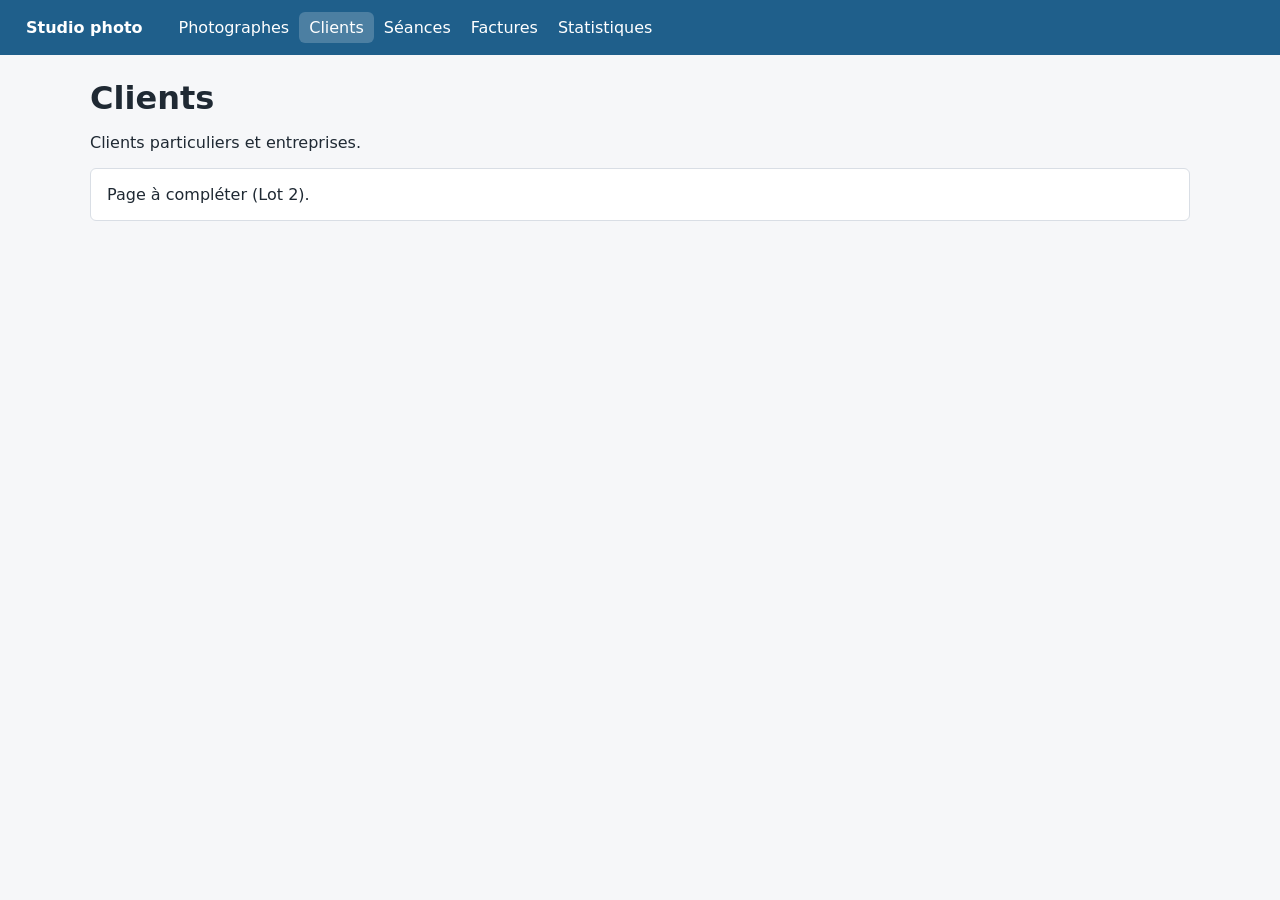
==== src/main/resources/static/clients.html @ 89f2fc2e "add html/css template, bdd credentials, clean book part" ====
<!DOCTYPE html>
<html lang="fr">
<head>
    <meta charset="UTF-8">
    <meta name="viewport" content="width=device-width, initial-scale=1">
    <meta http-equiv="Cache-Control" content="no-cache">
    <title>Clients – Studio photo</title>
    <link rel="stylesheet" href="css/style.css">
    <script src="js/api.js"></script>
    <script src="js/layout.js"></script>
    <script src="js/clients.js"></script>
</head>
<body data-rubrique="clients.html">
<header id="entete"></header>

<main>
    <div id="messages"></div>

    <h1>Clients</h1>
    <p>Clients particuliers et entreprises.</p>

    <!-- Lot 2 : contenu de la page à construire ici (le JS va dans js/clients.js) -->
    <div id="contenu">
        <p class="carte">Page à compléter (Lot 2).</p>
    </div>
</main>
</body>
</html>
---- src/main/resources/static/css/style.css ----
/* =====================================================================
   Studio photo - style commun

   Pour une nouvelle page : inclure ce fichier, et le HTML standard
   (h1, p, table, form, label, input, select, button) est déjà mis en forme.
   Seules quelques classes existent :

     .carte                 encadré blanc (bloc, formulaire, carte cliquable)
     .grille                cartes côte à côte
     .actions               rangée de boutons
     button.secondaire      bouton blanc
     button.danger          bouton rouge (supprimer, annuler)
     .badge + STATUT        pastille de couleur, ex. class="badge PAYEE"
     .message.erreur/.succes  messages (créés par api.js)
   ===================================================================== */

:root {
    --principale: #1f5f8b;
    --bordure: #d9dee5;
    --texte-doux: #616e7c;
    --vert: #2f7d4f;
    --orange: #a8641a;
    --rouge: #b23b3b;
}

body {
    margin: 0;
    font-family: system-ui, sans-serif;
    color: #1f2933;
    background: #f6f7f9;
}

/* ---------- En-tête et menu (remplis par layout.js) ---------- */

header {
    display: flex;
    flex-wrap: wrap;
    align-items: center;
    gap: 16px;
    padding: 12px 16px;
    background: var(--principale);
}

header a {
    color: #fff;
    text-decoration: none;
    padding: 6px 10px;
    border-radius: 6px;
}

header a:hover,
header a.actif {
    background: rgba(255, 255, 255, 0.2);
}

/* ---------- Contenu ---------- */

main {
    max-width: 1100px;
    margin: 0 auto;
    padding: 24px 16px;
}

h1 {
    margin: 0 0 8px;
}

.carte {
    display: block;
    background: #fff;
    border: 1px solid var(--bordure);
    border-radius: 6px;
    padding: 16px;
    margin-bottom: 16px;
    color: inherit;
    text-decoration: none;
}

.carte h2 {
    margin-top: 0;
}

.grille {
    display: grid;
    grid-template-columns: repeat(auto-fill, minmax(240px, 1fr));
    gap: 16px;
}

.grille .carte {
    margin-bottom: 0;
}

.actions {
    display: flex;
    flex-wrap: wrap;
    gap: 8px;
    margin: 16px 0;
}

/* ---------- Tableaux ---------- */

table {
    width: 100%;
    border-collapse: collapse;
    background: #fff;
    border: 1px solid var(--bordure);
}

th, td {
    text-align: left;
    padding: 10px;
    border-bottom: 1px solid var(--bordure);
}

th {
    background: #eef1f5;
}

/* ---------- Formulaires et boutons ---------- */

label {
    display: block;
    margin: 12px 0 4px;
    font-weight: 600;
}

input, select, textarea, button {
    font: inherit;
    padding: 8px 10px;
    border: 1px solid var(--bordure);
    border-radius: 6px;
}

button {
    border-color: var(--principale);
    background: var(--principale);
    color: #fff;
    cursor: pointer;
}

button.secondaire {
    background: #fff;
    color: var(--principale);
}

button.danger {
    border-color: var(--rouge);
    background: var(--rouge);
}

button:disabled {
    opacity: 0.5;
}

/* ---------- Badges de statut ---------- */

.badge {
    padding: 2px 8px;
    border-radius: 10px;
    font-size: 13px;
    background: #eef1f5;
    color: var(--texte-doux);
}

.badge.PLANIFIEE, .badge.CONFIRMEE        { background: #e6eef6; color: var(--principale); }
.badge.TERMINEE, .badge.PAYEE, .badge.ACTIF { background: #e5f3ea; color: var(--vert); }
.badge.EN_ATTENTE                         { background: #fbf0e1; color: var(--orange); }
.badge.ANNULEE                            { background: #f6e6e6; color: var(--rouge); }

/* ---------- Messages (créés par api.js) ---------- */

.message {
    display: flex;
    justify-content: space-between;
    padding: 10px 14px;
    margin-bottom: 8px;
    border-radius: 6px;
}

.message.erreur { background: #fbeeee; color: var(--rouge); }
.message.succes { background: #ebf6ef; color: var(--vert); }

.message button {
    background: none;
    border: none;
    color: inherit;
    padding: 0 4px;
}
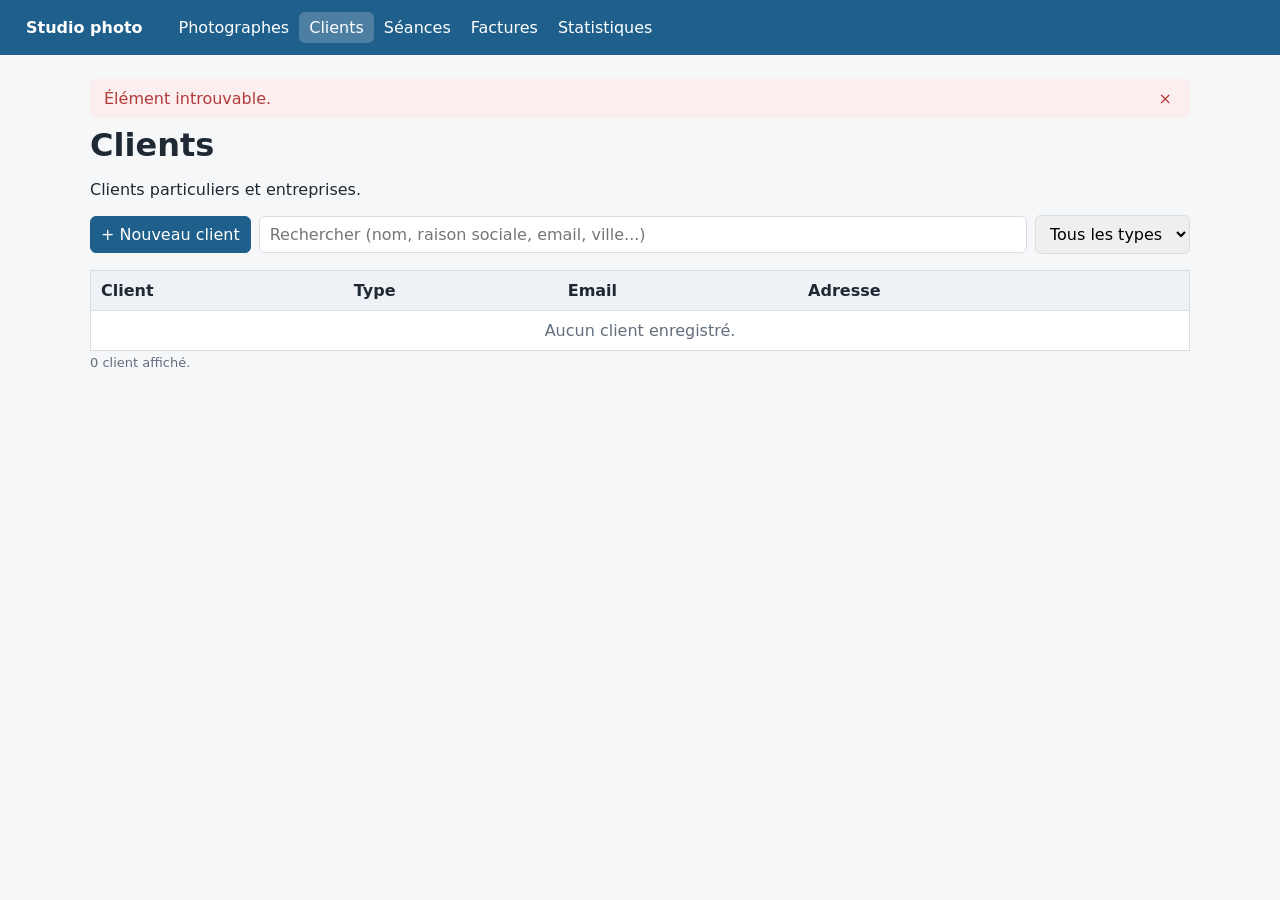
==== commit 8667d133: "Lot 2.6 : page clients (liste et formulaire particulier / entreprise) Liste avec recherche (sans ten" ====
--- a/src/main/resources/static/clients.html
+++ b/src/main/resources/static/clients.html
@@ -6,6 +6,28 @@
     <meta http-equiv="Cache-Control" content="no-cache">
     <title>Clients – Studio photo</title>
     <link rel="stylesheet" href="css/style.css">
+    <style>
+        /* Styles propres à la page clients */
+        #formulaire[hidden] { display: none; } /* .carte impose display: block, qui l'emporte sur hidden */
+        .defilement { overflow-x: auto; }
+        .barre-outils { display: flex; flex-wrap: wrap; gap: 8px; align-items: center; margin: 16px 0; }
+        .barre-outils input[type="search"] { flex: 1; min-width: 200px; }
+        fieldset { border: none; margin: 0; padding: 0; }
+        fieldset[disabled] { display: none; }
+        .choix-type { display: flex; gap: 16px; margin-bottom: 4px; }
+        .choix-type label { display: flex; gap: 6px; align-items: center; margin: 0; font-weight: normal; }
+        .deux-colonnes { display: grid; grid-template-columns: 1fr 1fr; gap: 0 16px; }
+        .carte input:not([type="radio"]) { width: 100%; box-sizing: border-box; }
+        .aide { color: var(--texte-doux); font-size: 13px; margin: 4px 0 0; }
+        td.actions-ligne { white-space: nowrap; text-align: right; }
+        td.actions-ligne button { padding: 4px 10px; }
+        .vide { color: var(--texte-doux); text-align: center; }
+        @media (max-width: 640px) {
+            .deux-colonnes { grid-template-columns: 1fr; }
+            .masquable { display: none; }
+            td.actions-ligne button { display: block; width: 100%; margin: 2px 0; }
+        }
+    </style>
     <script src="js/api.js"></script>
     <script src="js/layout.js"></script>
     <script src="js/clients.js"></script>
@@ -19,10 +41,80 @@
     <h1>Clients</h1>
     <p>Clients particuliers et entreprises.</p>
 
-    <!-- Lot 2 : contenu de la page à construire ici (le JS va dans js/clients.js) -->
-    <div id="contenu">
-        <p class="carte">Page à compléter (Lot 2).</p>
+    <!-- Formulaire de création / modification, masqué tant qu'on n'en a pas besoin -->
+    <form id="formulaire" class="carte" hidden novalidate>
+        <h2 id="titre-formulaire">Nouveau client</h2>
+
+        <div class="choix-type" role="radiogroup" aria-label="Type de client">
+            <label><input type="radio" name="type" value="PARTICULIER" checked> Particulier</label>
+            <label><input type="radio" name="type" value="ENTREPRISE"> Entreprise</label>
+        </div>
+
+        <!-- Un seul des deux blocs est actif : un fieldset désactivé est masqué
+             et ses champs ne sont ni validés ni envoyés -->
+        <fieldset id="champs-particulier" class="deux-colonnes">
+            <div>
+                <label for="prenom">Prénom</label>
+                <input id="prenom" name="prenom" maxlength="100" required autocomplete="given-name">
+            </div>
+            <div>
+                <label for="nom">Nom</label>
+                <input id="nom" name="nom" maxlength="100" required autocomplete="family-name">
+            </div>
+        </fieldset>
+
+        <fieldset id="champs-entreprise" class="deux-colonnes" disabled>
+            <div>
+                <label for="raisonSociale">Raison sociale</label>
+                <input id="raisonSociale" name="raisonSociale" maxlength="150" required autocomplete="organization">
+            </div>
+            <div>
+                <label for="sirenTva">SIREN ou n° de TVA</label>
+                <input id="sirenTva" name="sirenTva" maxlength="20" required>
+                <p class="aide">9 chiffres (ex. 901 234 567) ou FR + 11 caractères (ex. FR12 902345678).</p>
+            </div>
+        </fieldset>
+
+        <label for="adressePostale">Adresse postale</label>
+        <input id="adressePostale" name="adressePostale" maxlength="255" required autocomplete="street-address">
+
+        <label for="email">Email de contact</label>
+        <input id="email" name="email" type="email" maxlength="150" required autocomplete="email">
+
+        <div class="actions">
+            <button type="submit" id="bouton-enregistrer">Enregistrer</button>
+            <button type="button" class="secondaire" id="bouton-annuler">Annuler</button>
+        </div>
+    </form>
+
+    <div class="barre-outils">
+        <button type="button" id="bouton-nouveau">+ Nouveau client</button>
+        <input type="search" id="recherche" placeholder="Rechercher (nom, raison sociale, email, ville...)"
+               aria-label="Rechercher un client">
+        <select id="filtre-type" aria-label="Filtrer par type">
+            <option value="">Tous les types</option>
+            <option value="PARTICULIER">Particuliers</option>
+            <option value="ENTREPRISE">Entreprises</option>
+        </select>
     </div>
+
+    <div class="defilement">
+    <table>
+        <thead>
+        <tr>
+            <th>Client</th>
+            <th>Type</th>
+            <th class="masquable">Email</th>
+            <th class="masquable">Adresse</th>
+            <th><span hidden>Actions</span></th>
+        </tr>
+        </thead>
+        <tbody id="liste-clients">
+        <tr><td colspan="5" class="vide">Chargement...</td></tr>
+        </tbody>
+    </table>
+    </div>
+    <p class="aide" id="compteur"></p>
 </main>
 </body>
 </html>
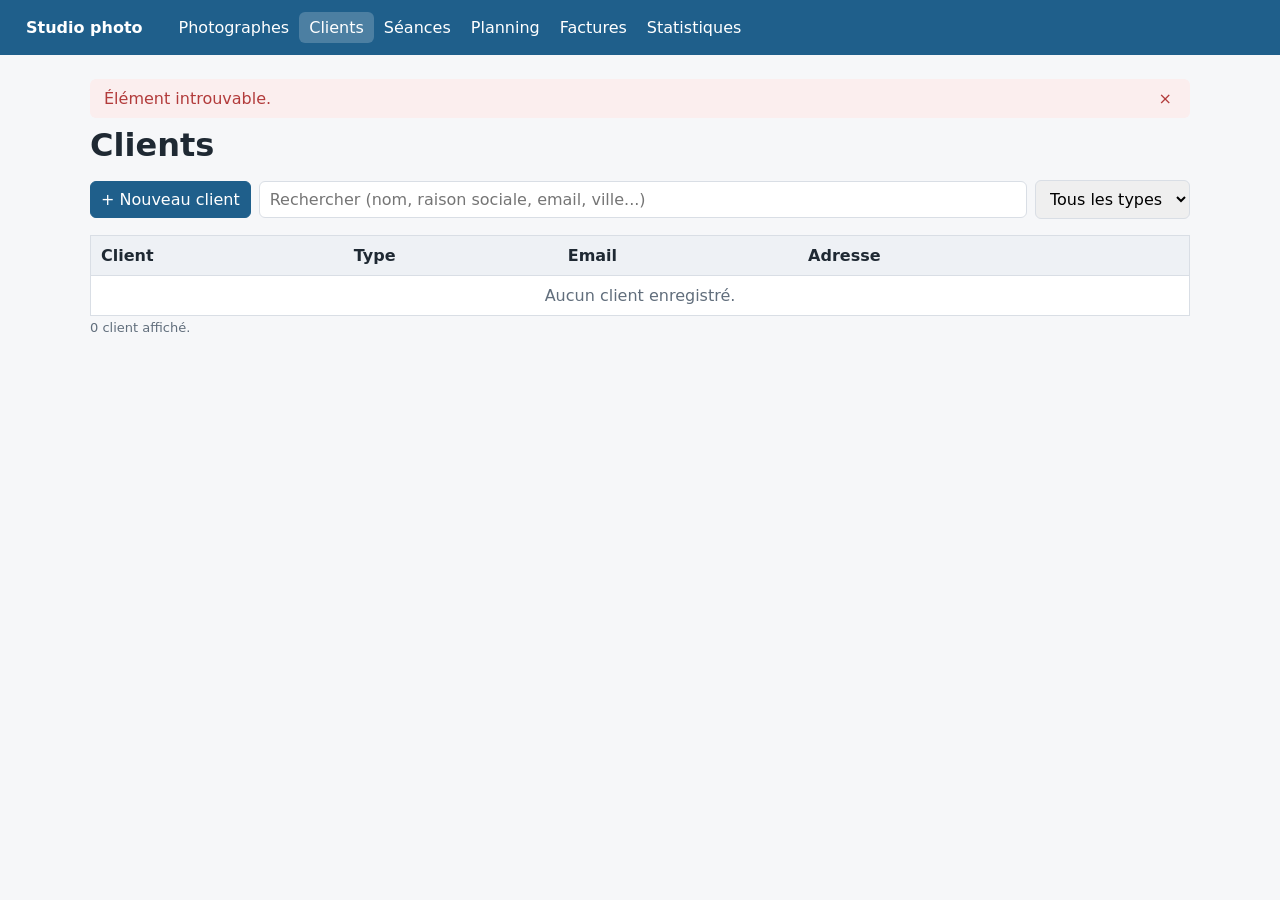
==== commit 60c2c48d: "delete paragraph" ====
--- a/src/main/resources/static/clients.html
+++ b/src/main/resources/static/clients.html
@@ -39,9 +39,6 @@
     <div id="messages"></div>
 
     <h1>Clients</h1>
-    <p>Clients particuliers et entreprises.</p>
-
-    <!-- Formulaire de création / modification, masqué tant qu'on n'en a pas besoin -->
     <form id="formulaire" class="carte" hidden novalidate>
         <h2 id="titre-formulaire">Nouveau client</h2>
 
--- a/src/main/resources/static/css/style.css
+++ b/src/main/resources/static/css/style.css
@@ -138,6 +138,21 @@
     cursor: pointer;
 }
 
+a.bouton-lien {
+    display: inline-block;
+    padding: 8px 10px;
+    border: 1px solid var(--principale);
+    border-radius: 6px;
+    background: var(--principale);
+    color: #fff;
+    text-decoration: none;
+}
+
+a.bouton-lien.secondaire {
+    background: #fff;
+    color: var(--principale);
+}
+
 button.secondaire {
     background: #fff;
     color: var(--principale);
